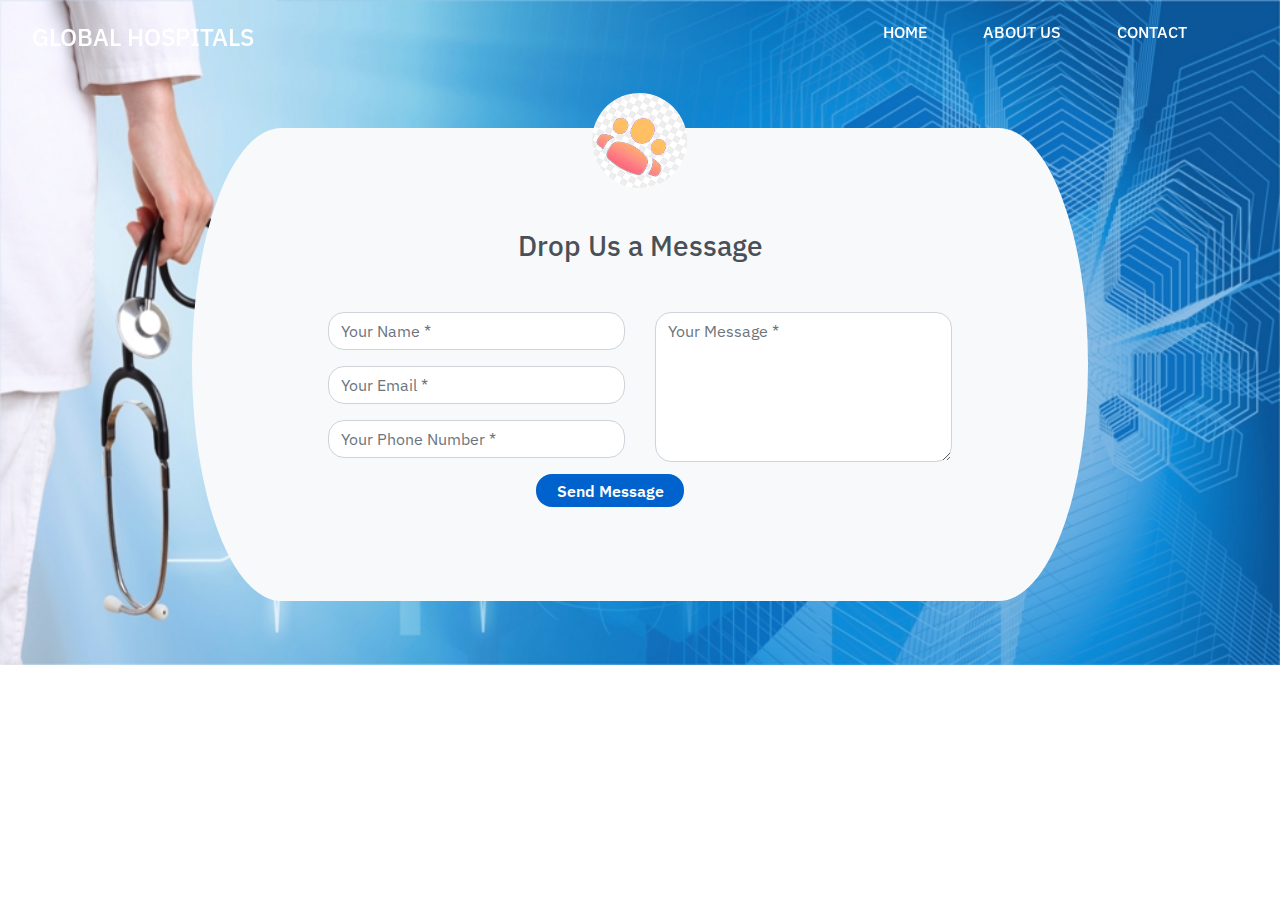
==== software/contact.html @ 69417182 "Add files via upload" ====
<!DOCTYPE html>
<html>
<head>
    <title>Contact Us</title>
<link rel="shortcut icon" type="image/x-icon" href="images/favicon.png" />
<link href="//maxcdn.bootstrapcdn.com/bootstrap/4.1.1/css/bootstrap.min.css" rel="stylesheet" id="bootstrap-css">
<link rel="stylesheet" href="vendor/fontawesome/css/font-awesome.min.css">
<link href="https://fonts.googleapis.com/css?family=IBM+Plex+Sans&display=swap" rel="stylesheet">
<link rel="stylesheet" type="text/css" href="contact.css">
<script src="//maxcdn.bootstrapcdn.com/bootstrap/4.1.1/js/bootstrap.min.js"></script>
<script src="//cdnjs.cloudflare.com/ajax/libs/jquery/3.2.1/jquery.min.js"></script>
<script >
    function alphaOnly(event) {
  var key = event.keyCode;
  return ((key >= 65 && key <= 90) || key == 8 || key == 32);
};
  </script>

<style >
  .contact-form {
    background: #f8f9fa;
    border-top-left-radius: 10% 50%;
    border-bottom-left-radius: 10% 50%;
    border-top-right-radius: 10% 50%;
    border-bottom-right-radius: 10% 50%;
}
</style>
</head>
<body>
    <nav class="navbar navbar-expand-lg navbar-dark fixed-top" id="mainNav" >
    <div class="container">

      <a class="navbar-brand js-scroll-trigger" href="index.php" style="margin-top: 10px;margin-left:-65px;font-family: 'IBM Plex Sans', sans-serif;"><h4><i class="fa fa-user-plus" aria-hidden="true"></i>&nbsp GLOBAL HOSPITALS</h4></a>
      <button class="navbar-toggler" type="button" data-toggle="collapse" data-target="#navbarResponsive" aria-controls="navbarResponsive" aria-expanded="false" aria-label="Toggle navigation">
        <span class="navbar-toggler-icon"></span>
      </button>
      <div class="collapse navbar-collapse" id="navbarResponsive">
        <ul class="navbar-nav ml-auto">
          <li class="nav-item" style="margin-right: 40px;">
            <a class="nav-link js-scroll-trigger" href="index.html" style="color: white;font-family: 'IBM Plex Sans', sans-serif;"><h6>HOME</h6></a>
          </li>

          <li class="nav-item" style="margin-right: 40px;">
            <a class="nav-link js-scroll-trigger" href="services.html" style="color: white;font-family: 'IBM Plex Sans', sans-serif;"><h6>ABOUT US</h6></a>
          </li>

          <li class="nav-item">
            <a class="nav-link js-scroll-trigger" href="contact.html" style="color: white;font-family: 'IBM Plex Sans', sans-serif;"><h6>CONTACT</h6></a>
          </li>
        </ul>
      </div>
    </div>
  </nav>
    <div class="container contact-form" style="font-family: 'IBM Plex Sans', sans-serif;">
            <div class="contact-image">
                <img src="img\contact.jpg" alt="rocket_contact"/>
            </div>
            <form method="post" action="contact.html">
                <h3>Drop Us a Message</h3>
               <div class="row">
                    <div class="col-md-6">
                        <div class="form-group">
                            <input type="text" name="txtName" class="form-control" placeholder="Your Name *" value="" onkeydown="return alphaOnly(event);" required/>
                        </div>
                        <div class="form-group">
                            <input type="email" name="txtEmail" class="form-control" placeholder="Your Email *" value="" required />
                        </div>
                        <div class="form-group">
                            <input type="tel" name="txtPhone" class="form-control" placeholder="Your Phone Number *" value="" minlength="10" maxlength="10" required />
                        </div>
                        <div class="form-group" >
                            <input type="submit" name="btnSubmit" class="btnContact"   value="Send Message" />
                        </div>
                    </div>
                    <div class="col-md-6">
                        <div class="form-group" >
                            <textarea name="txtMsg" class="form-control" placeholder="Your Message *" style="width: 100%; height: 150px;" required></textarea>
                        </div>
                    </div>
                </div>
            </form>
</div>

</body>
</html>
---- software/contact.css ----
body{
    /* background: -webkit-linear-gradient(left, #3931af, #00c6ff); */
    background-size: cover;
    background: url('img/bg1.webp');
    background-repeat: no-repeat;
    background-size: 100% 100%;
}

html {
  overflow-y: scroll; 
}
.contact-form{
    background: #fff;
    margin-top: 10%;
    margin-bottom: 5%;
    width: 70%;
}
.contact-form .form-control{
    border-radius:1rem;
}
.contact-image{
    text-align: center;
}
.contact-image img{
    border-radius: 6rem;
    width: 11%;
    margin-top: -4%;
    transform: rotate(29deg);
}
.contact-form form{
    padding: 14%;
}
.contact-form form .row{
    margin-bottom: -7%;
}
.contact-form h3{
    margin-bottom: 8%;
    margin-top: -13%;
    text-align: center;
    color: #495057;
}
.contact-form .btnContact {
    width: 50%;
    border: none;
    border-radius: 1rem;
    padding: 1.5%;
    background: #0062cc;
    font-weight: 600;
    color: #fff;
    cursor: pointer;

}
.btnContactSubmit
{
    width: 50%;
    border-radius: 1rem;
    padding: 1.5%;
    color: #fff;
    background-color: #0062cc;
    border: none;
    cursor: pointer;
}

.btnContact{
     
     margin-left: 70%;
}
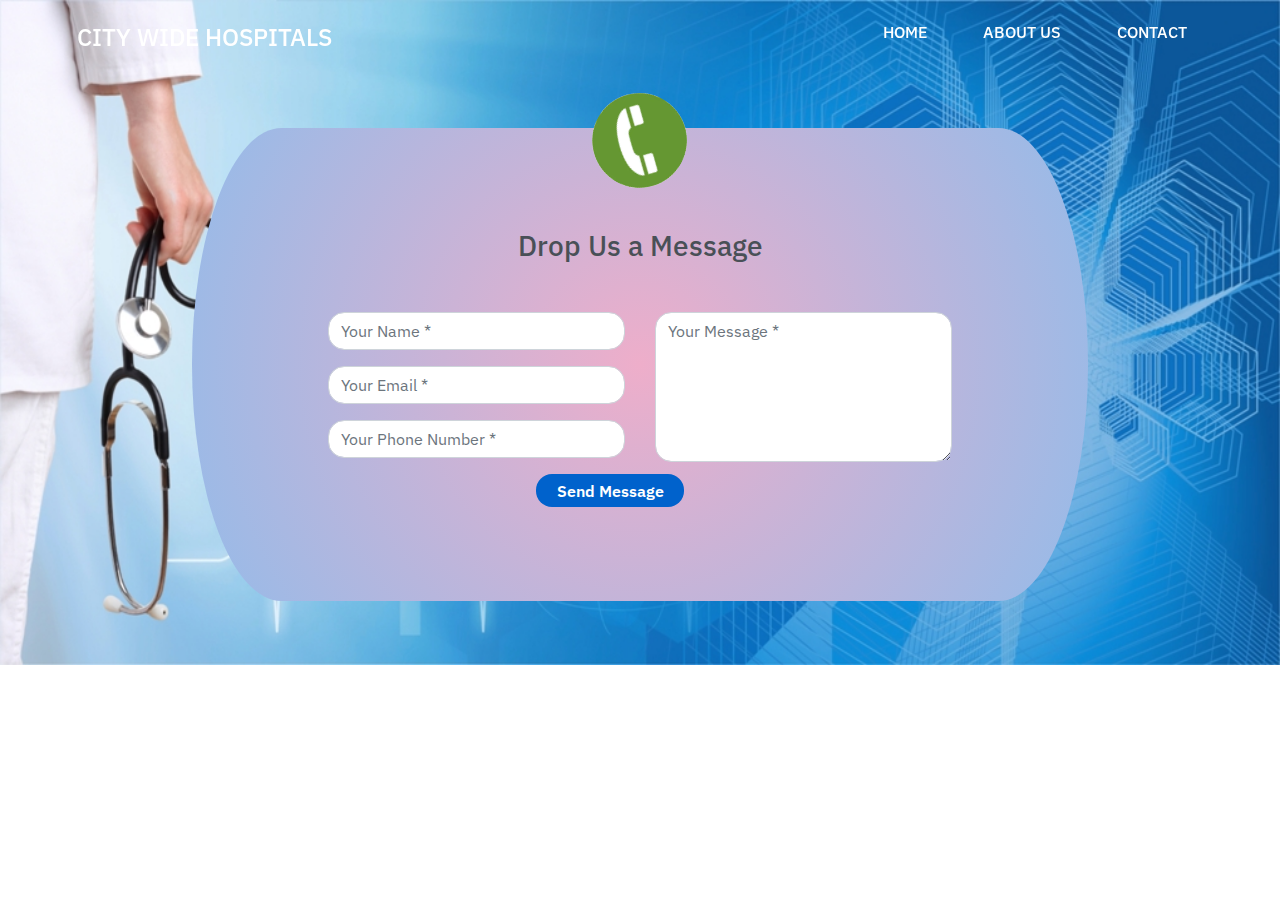
==== commit 43e17390: "Add files via upload" ====
--- a/software/contact.html
+++ b/software/contact.html
@@ -18,7 +18,7 @@
 
 <style >
   .contact-form {
-    background: #f8f9fa;
+    /* background: #f8f9fa; */
     border-top-left-radius: 10% 50%;
     border-bottom-left-radius: 10% 50%;
     border-top-right-radius: 10% 50%;
@@ -30,14 +30,14 @@
     <nav class="navbar navbar-expand-lg navbar-dark fixed-top" id="mainNav" >
     <div class="container">
 
-      <a class="navbar-brand js-scroll-trigger" href="index.php" style="margin-top: 10px;margin-left:-65px;font-family: 'IBM Plex Sans', sans-serif;"><h4><i class="fa fa-user-plus" aria-hidden="true"></i>&nbsp GLOBAL HOSPITALS</h4></a>
+      <a class="navbar-brand js-scroll-trigger" href="index.php" style="margin-top: 10px;margin-left:-20px;font-family: 'IBM Plex Sans', sans-serif;"><h4><i class="fa fa-user-plus" aria-hidden="true"></i>&nbsp CITY WIDE HOSPITALS</h4></a>
       <button class="navbar-toggler" type="button" data-toggle="collapse" data-target="#navbarResponsive" aria-controls="navbarResponsive" aria-expanded="false" aria-label="Toggle navigation">
         <span class="navbar-toggler-icon"></span>
       </button>
       <div class="collapse navbar-collapse" id="navbarResponsive">
         <ul class="navbar-nav ml-auto">
           <li class="nav-item" style="margin-right: 40px;">
-            <a class="nav-link js-scroll-trigger" href="index.html" style="color: white;font-family: 'IBM Plex Sans', sans-serif;"><h6>HOME</h6></a>
+            <a class="nav-link js-scroll-trigger" href="index1.html" style="color: white;font-family: 'IBM Plex Sans', sans-serif;"><h6>HOME</h6></a>
           </li>
 
           <li class="nav-item" style="margin-right: 40px;">
@@ -85,4 +85,3 @@
 </html>
 
 
-
--- a/software/contact.css
+++ b/software/contact.css
@@ -10,7 +10,9 @@
   overflow-y: scroll; 
 }
 .contact-form{
-    background: #fff;
+    /* background: #fff; */
+    background: rgb(238,174,202);
+    background: radial-gradient(circle, rgba(238,174,202,1) 0%, rgba(148,187,233,1) 100%);
     margin-top: 10%;
     margin-bottom: 5%;
     width: 70%;
